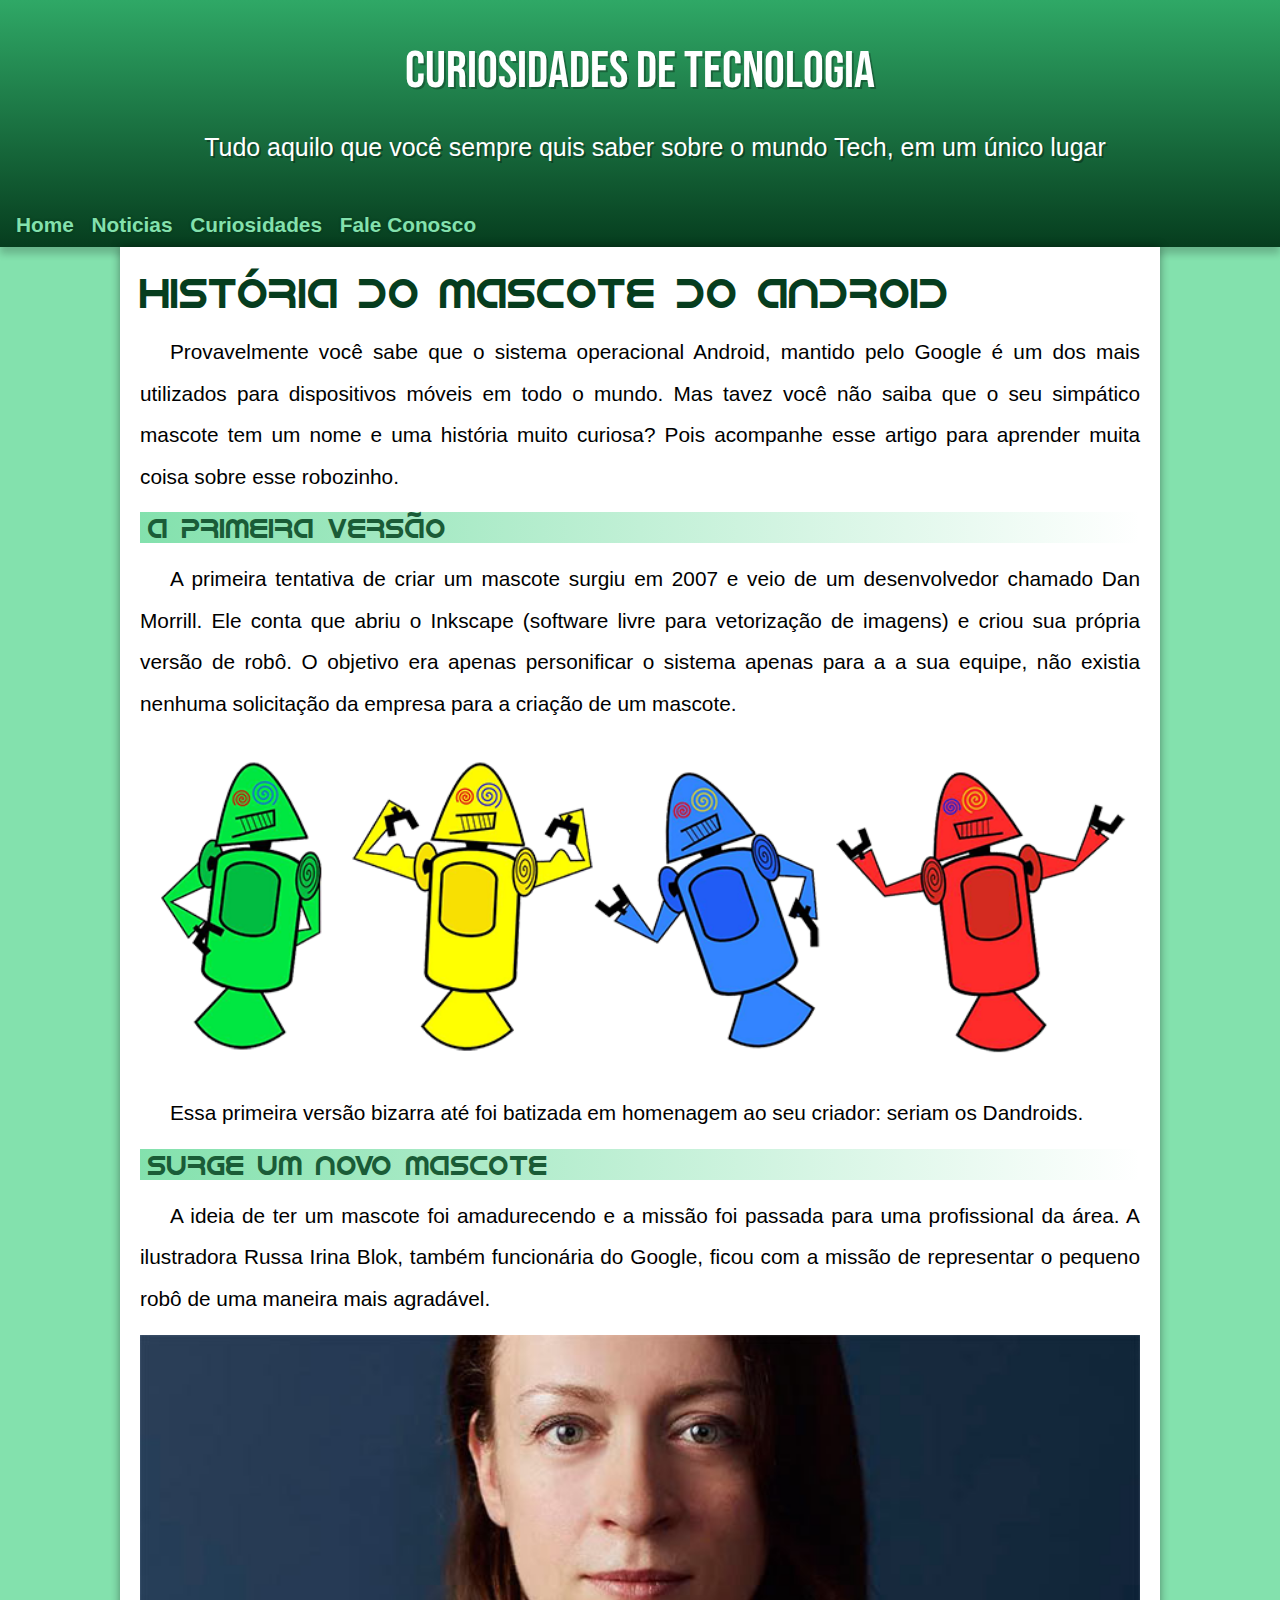
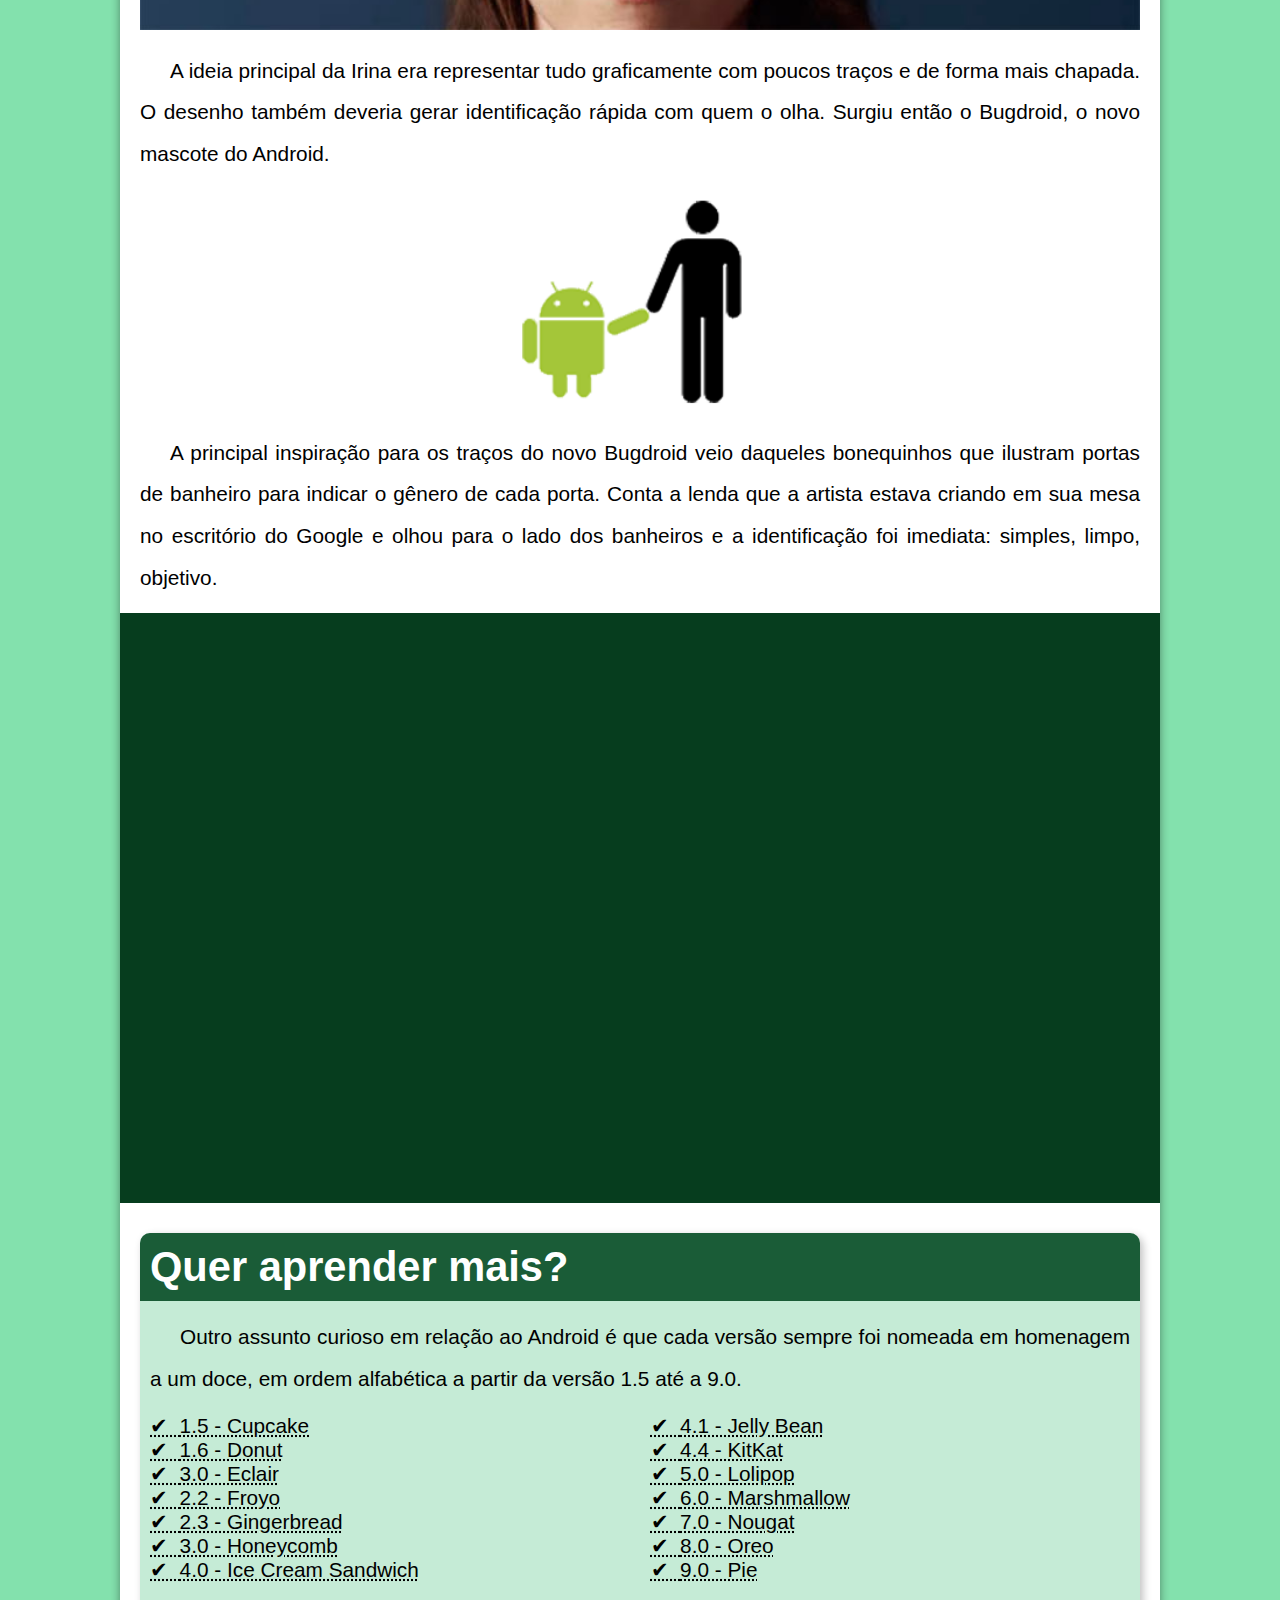
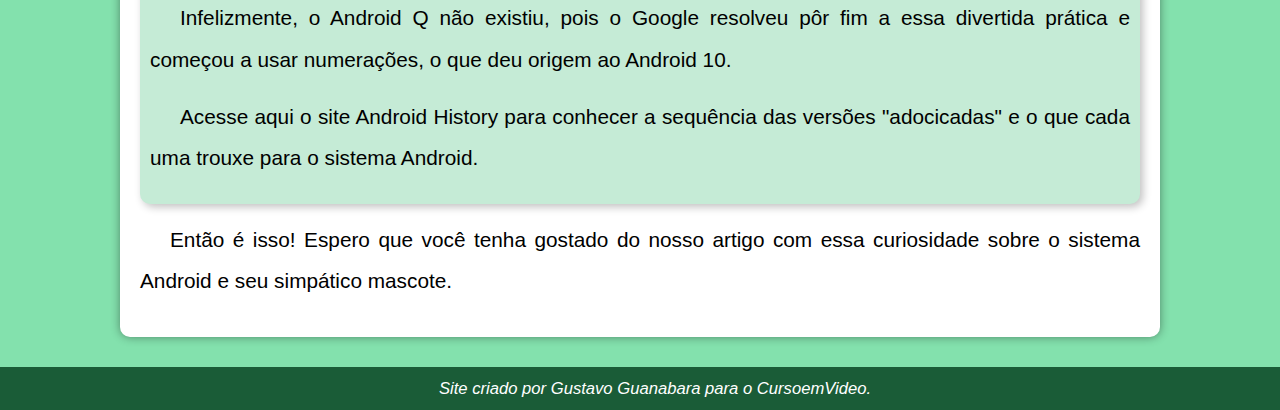
==== index.html @ c178851b "Update and rename d10.html to index.html" ====
<!DOCTYPE html>
<html lang="pt-br">
<head>
    <meta charset="UTF-8">
    <meta name="viewport" content="width=device-width, initial-scale=1.0">
    <title>Document</title>
    <link rel="stylesheet" href="style.css">
    <link rel="shortcut icon" href="imagens/favicon.ico" type="image/x-icon">
</head>
<body>
    <header>
        <h1 id="titulo-p">Curiosidades de Tecnologia</h1>
        <p id="p-titulo">Tudo aquilo que você sempre quis saber sobre o mundo Tech, em um único lugar</p>
    <nav>
        <a href="#">Home</a>
        <a href="#">Noticias</a>
        <a href="#">Curiosidades</a>
        <a href="#">Fale Conosco</a>        
    </nav>    
    </header>
    
    <main>
        <article>
            <h1 id="titulo-1">História do Mascote do Android</h1>
        
            <p>Provavelmente você sabe que o sistema operacional Android, mantido pelo Google é um dos mais utilizados para dispositivos móveis em todo o mundo. Mas tavez você não saiba que o seu simpático mascote tem um nome e uma história muito curiosa? Pois acompanhe esse artigo para aprender muita coisa sobre esse robozinho.</p>
            
            <h2>A primeira versão</h2>
            
            <p>A primeira tentativa de criar um mascote surgiu em 2007 e veio de um desenvolvedor chamado Dan Morrill. Ele conta que abriu o Inkscape (software livre para vetorização de imagens) e criou sua própria versão de robô. O objetivo era apenas personificar o sistema apenas para a a sua equipe, não existia nenhuma solicitação da empresa para a criação de um mascote.</p>
            
            <picture>
                <source media="(max-width: 800px)" srcset="imagens/dan-droids-pq.png">
                <img src="imagens/dan-droids.png" alt="">
            </picture>
            
            <p>Essa primeira versão bizarra até foi batizada em homenagem ao seu criador: seriam os Dandroids.</p>
            
            <h2>Surge um novo mascote</h2>
            
            <p>A ideia de ter um mascote foi amadurecendo e a missão foi passada para uma profissional da área. A ilustradora Russa Irina Blok, também funcionária do Google, ficou com a missão de representar o pequeno robô de uma maneira mais agradável.</p>
            
            <picture>
                <picture>
                    <source media="(max-width: 800px)" srcset="imagens/irina-blok-pq.jpg">
                    <img src="imagens/irina-blok.jpg" alt="">
                </picture>
            </picture>
            
            <p>A ideia principal da Irina era representar tudo graficamente com poucos traços e de forma mais chapada. O desenho também deveria gerar identificação rápida com quem o olha. Surgiu então o Bugdroid, o novo mascote do Android.</p>
            
            <img src="imagens/bugdroid.png" class="pequena" alt="">
            
            <p>A principal inspiração para os traços do novo Bugdroid veio daqueles bonequinhos que ilustram portas de banheiro para indicar o gênero de cada porta. Conta a lenda que a artista estava criando em sua mesa no escritório do Google e olhou para o lado dos banheiros e a identificação foi imediata: simples, limpo, objetivo.</p>
           
           
            <div class="div-video">
                <iframe width="560" height="315" src="https://www.youtube.com/embed/l2UDgpLz20M" title="YouTube video player" frameborder="0" allow="accelerometer; autoplay; clipboard-write; encrypted-media; gyroscope; picture-in-picture; web-share" allowfullscreen></iframe>
                
            </div>
            <aside>    
                <h1 id="titulo-quadro">Quer aprender mais?</h1>
                
                <p>Outro assunto curioso em relação ao Android é que cada versão sempre foi nomeada em homenagem a um doce, em ordem alfabética a partir da versão 1.5 até a 9.0.</p>
                
                <ul>
                    <abbr title=""><li>1.5 - Cupcake</li></abbr>                    
                    <abbr title=""><li>1.6 - Donut</li></abbr>
                    <abbr title=""><li>3.0 - Eclair</li> </abbr>
                    <abbr title=""><li>2.2 - Froyo</li></abbr>
                    <abbr title=""><li>2.3 - Gingerbread</li></abbr>
                    <abbr title=""><li>3.0 - Honeycomb</li></abbr>
                    <abbr title=""><li>4.0 - Ice Cream Sandwich</li></abbr>
                    <abbr title=""><li>4.1 - Jelly Bean</li> </abbr>
                    <abbr title=""> <li>4.4 - KitKat</li></abbr>
                    <abbr title=""><li>5.0 - Lolipop</li></abbr>
                    <abbr title=""><li>6.0 - Marshmallow</li></abbr>
                    <abbr title=""><li>7.0 - Nougat</li></abbr>
                    <abbr title=""><li>8.0 - Oreo</li></abbr>
                    <abbr title=""><li>9.0 - Pie</li></abbr>
                </ul>
        
                <p>Infelizmente, o Android Q não existiu, pois o Google resolveu pôr fim a essa divertida prática e começou a usar numerações, o que deu origem ao Android 10.</p>
                
                <p>Acesse aqui o site Android History para conhecer a sequência das versões "adocicadas" e o que cada uma trouxe para o sistema Android.</p>
            </aside>
            <p>Então é isso! Espero que você tenha gostado do nosso artigo com essa curiosidade sobre o sistema Android e seu simpático mascote.</p>
        
        </article>
    </main>
    <footer>
        <p>Site criado por Gustavo Guanabara para o CursoemVideo.</p>
    </footer>
</body>
</html>
---- style.css ----
@charset "UTF-8";

@import url('https://fonts.googleapis.com/css2?family=Bebas+Neue&display=swap'); 

@font-face {
    font-family: 'Android';
    src: url(idroid/IDroid.otf) format('opentype');
    font-weight: normal;
}

:root{
    --cor00: #c5ebd6;
    --cor01: #83e1ad;
    --cor02: #3ddc84;
    --cor03: #2fa866;
    --cor04: #1a5c37;
    --cor05: #063d1e;

    --fonte-padrao:arial, verdana, helvetica, sans-serif;
    --fonte-destaque: 'Bebas Neue';
    --fonte-android: 'Android';
}

*{
    margin: 0px;
    padding: 0px;
}

body{
    background-color: var(--cor01);
    font-family: var(--fonte-padrao);
    font-size: 1.3em;
}

main{
    max-width: 1000px;
    min-width: 300px;
    margin: auto;
    margin-bottom: 30px;
    border-bottom-left-radius: 10px;
    border-bottom-right-radius: 10px;
    background-color: white;
    padding: 20px;
    box-shadow: 0px 0px 10px rgba(0, 0, 0, 0.404);
}

img{
    width: 100%;
}

.pequena{
    max-width: 350px;
    margin: auto;
    display: block;
}

#titulo-1{
    color: var(--cor05);
    font-family: var(--fonte-android);
    font-weight: normal;
}

header{
    background-image: linear-gradient(to bottom, #2fa866, #063d1e);
    min-height: 150px;
    padding-top: 40px;
}

#titulo-p{
    color: white;
    font-family: var(--fonte-destaque);
    margin-bottom: 20px;
    font-weight: normal;
    font-size: 2.5em;
    text-align: center;
    text-shadow: 2px 2px 0px rgba(0, 0, 0, 0.274);
}

#p-titulo{
    color: rgb(255, 255, 255);
    text-align: center;
    font-family: var(--fonte-padrao);
    font-size: 1.2em;
    text-shadow: 2px 2px 0px rgba(0, 0, 0, 0.308);
    margin-bottom: 30px;
}

nav{
    padding: 10px;
    box-shadow: 0px 7px 7px rgba(0, 0, 0, 0.192);
}

nav > a{
    padding: 6px;
    color: var(--cor01);
    text-decoration: none;
    text-shadow: 0px 0px 3px rgba(0, 0, 0, 0.336);
    font-weight: bold;
    border-radius: 5px;
    transition-duration: 0.5s;
}

nav > a:hover{
    text-decoration: underline;
    border-radius: 5px;
    color: #063d1e;
    background-color: #3ddc84;
}

p{
    text-align: justify;
    margin: 15px 0px;
    text-indent: 30px;
    line-height: 2em;
}

h2{
    background-image: linear-gradient(to right, #83e1ad, transparent);
    color: var(--cor04);
    font-family: var(--fonte-android);
    font-size: 1.3em;
    text-indent: 8px;
    font-weight: normal;
}

aside{
    background-color: #c5ebd6;
    border-radius: 10px;
    padding: 10px;
    box-shadow: 3px 3px 8px rgba(0, 0, 0, 0.247);
}

.div-video{
    background-color: var(--cor05);
    margin: 0px -20px 30px -20px;
    padding: 20px;
    padding-bottom: 57%;
    position: relative;
}

.div-video > iframe{
    position: absolute;
    top: 5%;
    left: 5%;
    width: 90%;
    height: 90%;
}

#titulo-quadro{
    color: white;
    background-color: #1a5c37;
    border-top-left-radius: 10px;
    border-top-right-radius: 10px;
    padding: 10px;
    margin: -10px -10px 0 -10px;
}

ul{
    list-style-type: '\2714\00A0\00A0';
    list-style-position: inside;
    columns: 2;
}

footer{
    background-color: var(--cor04);
    margin: 0px;
    padding: 5px;
}

footer > p{
    text-align: center;
    color: rgb(255, 255, 255);
    margin: 0px;
    font-style: italic;
    text-align: center;
    font-size: 0.8em;
}
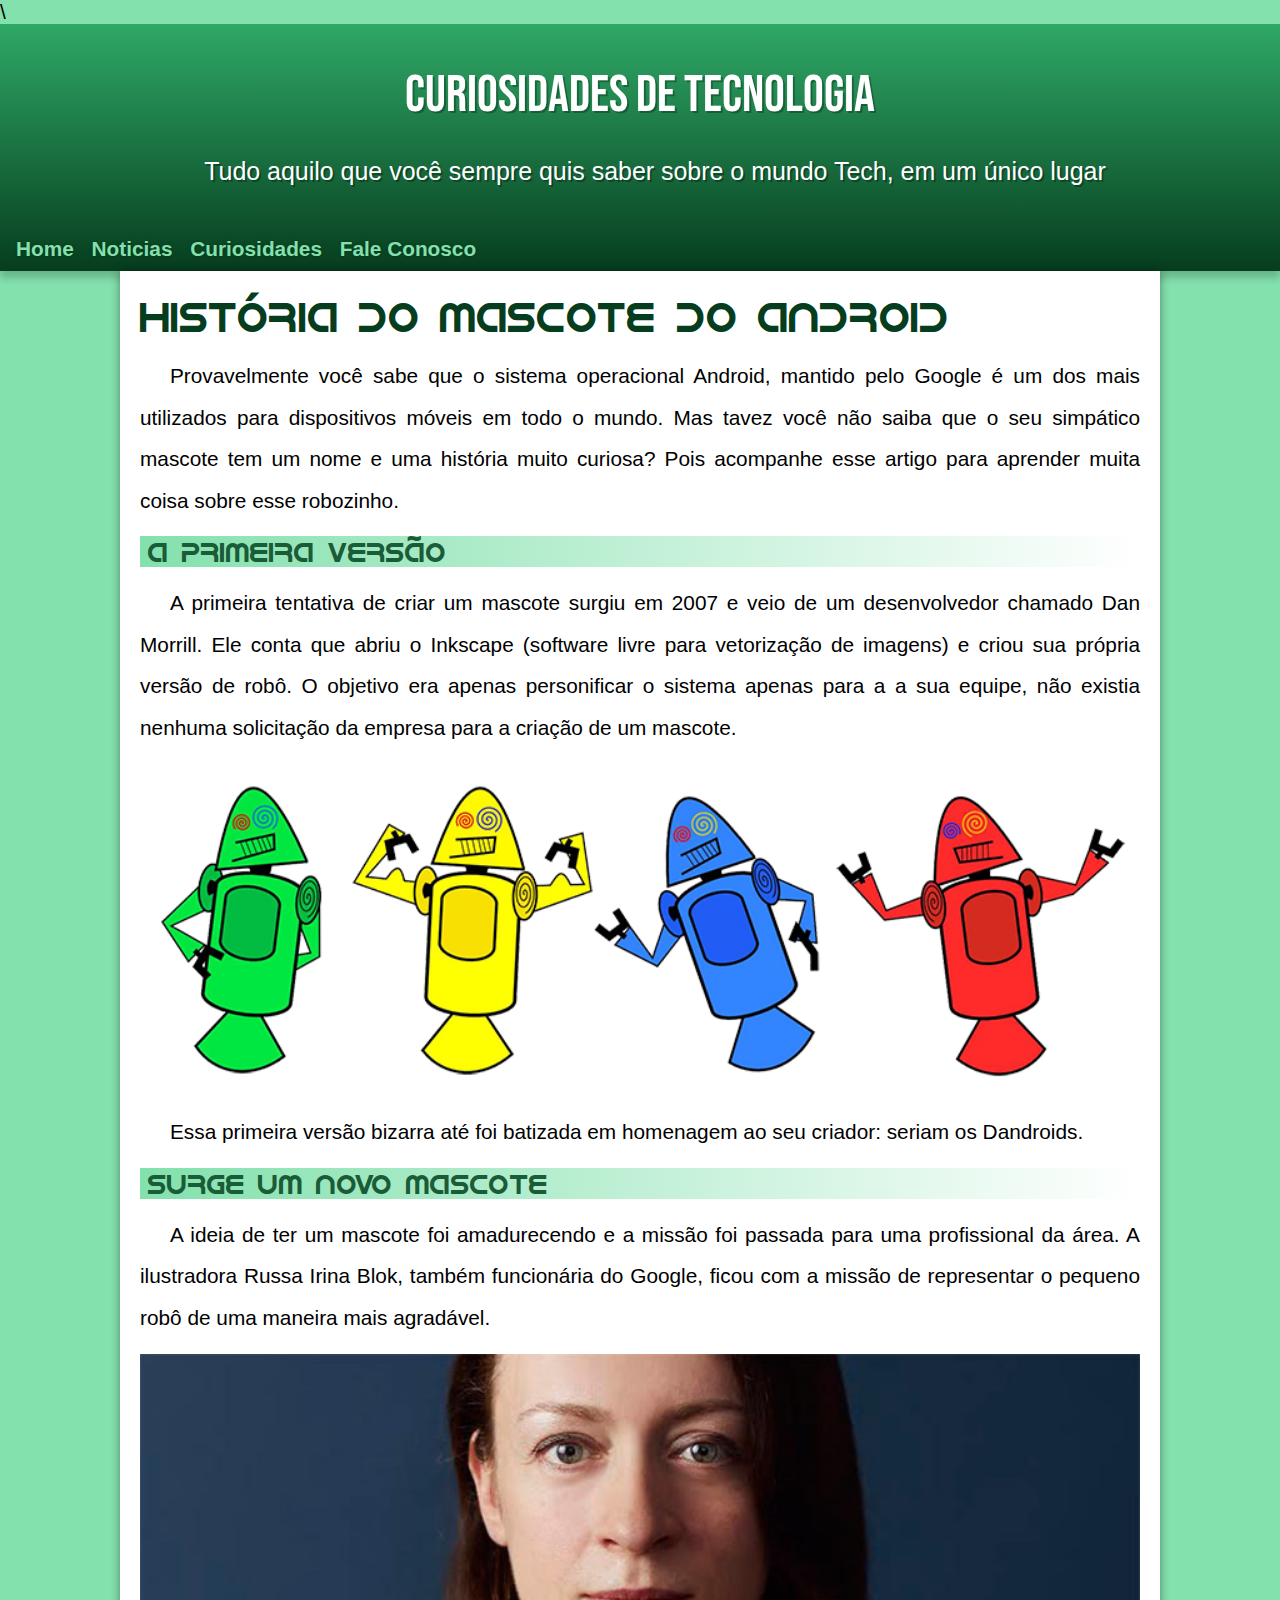
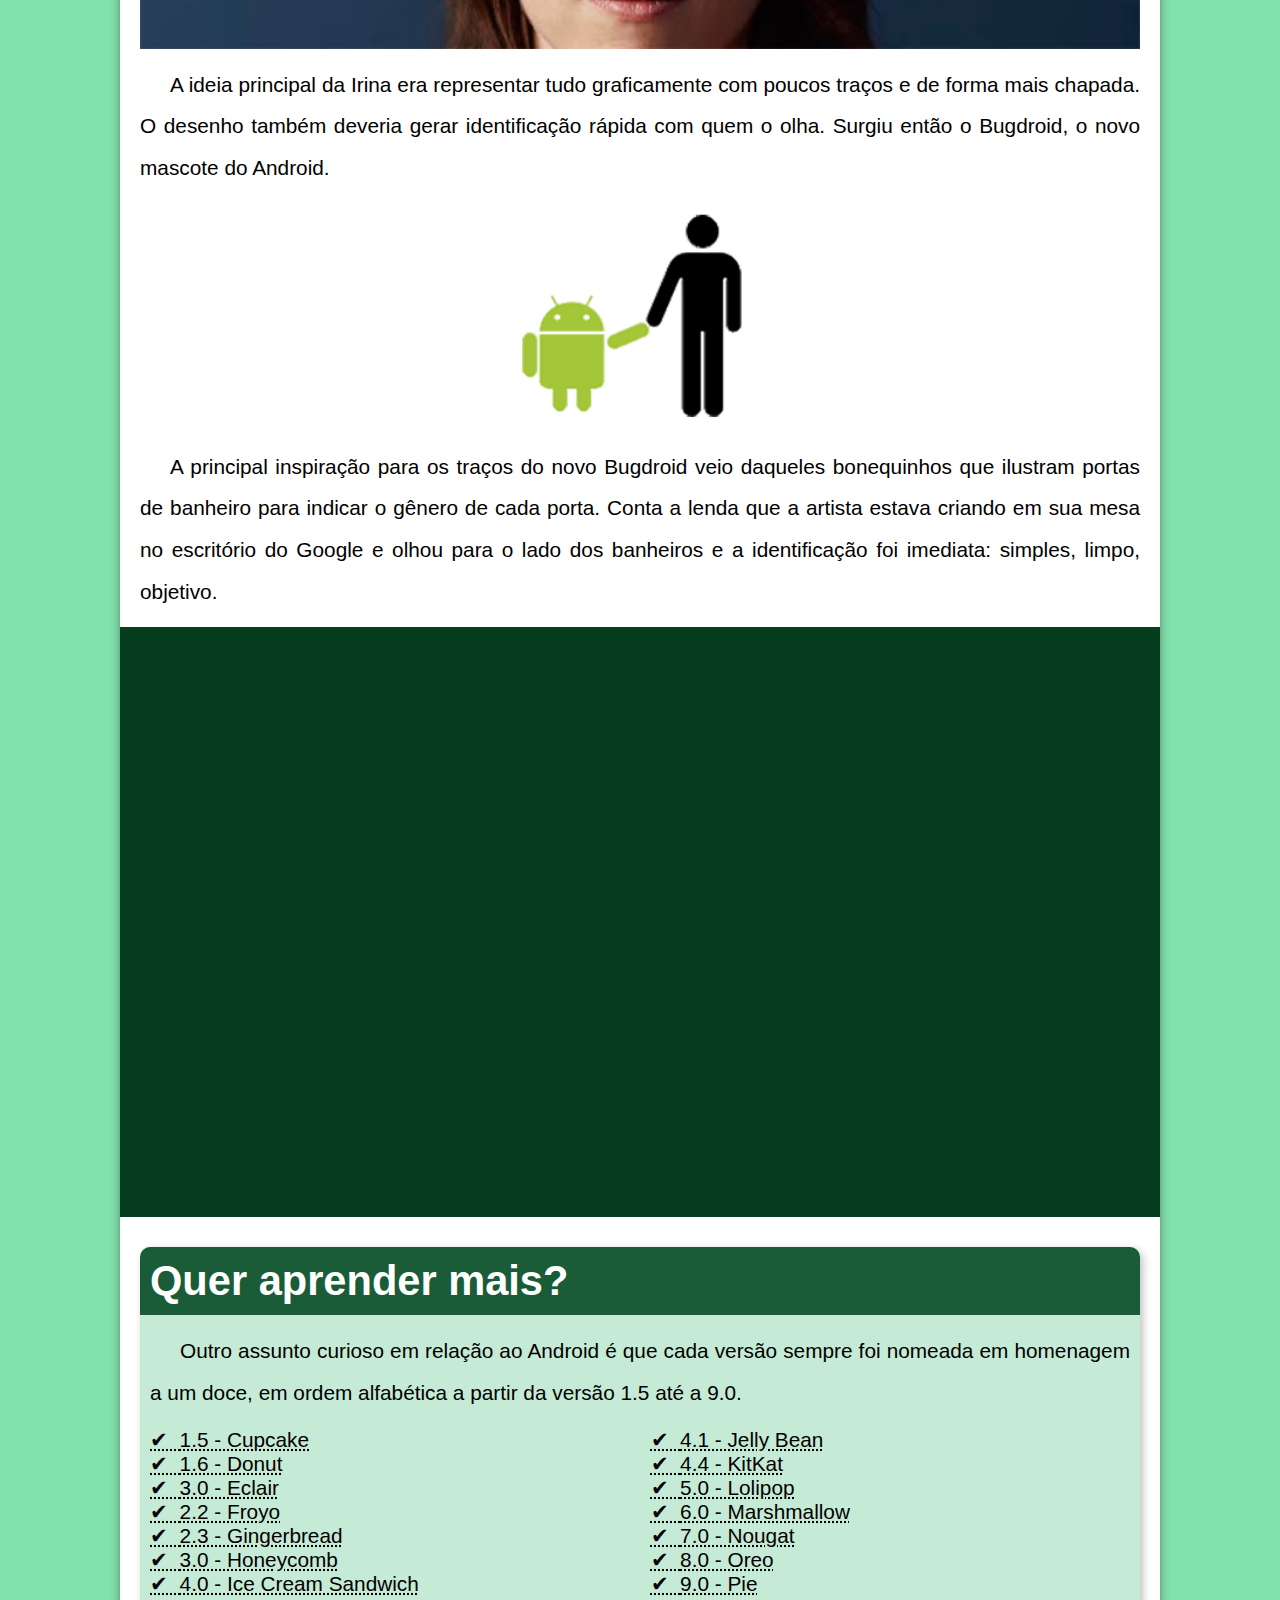
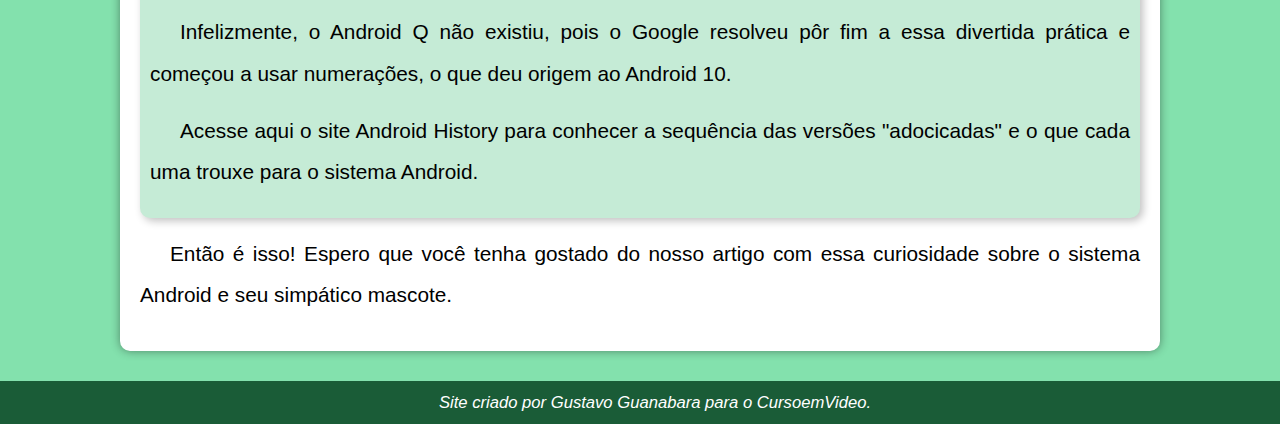
==== commit a105a339: "Update index.html" ====
--- a/index.html
+++ b/index.html
@@ -1,9 +1,9 @@
-<!DOCTYPE html>
+\<!DOCTYPE html>
 <html lang="pt-br">
 <head>
     <meta charset="UTF-8">
     <meta name="viewport" content="width=device-width, initial-scale=1.0">
-    <title>Document</title>
+    <title>Projeto Android</title>
     <link rel="stylesheet" href="style.css">
     <link rel="shortcut icon" href="imagens/favicon.ico" type="image/x-icon">
 </head>
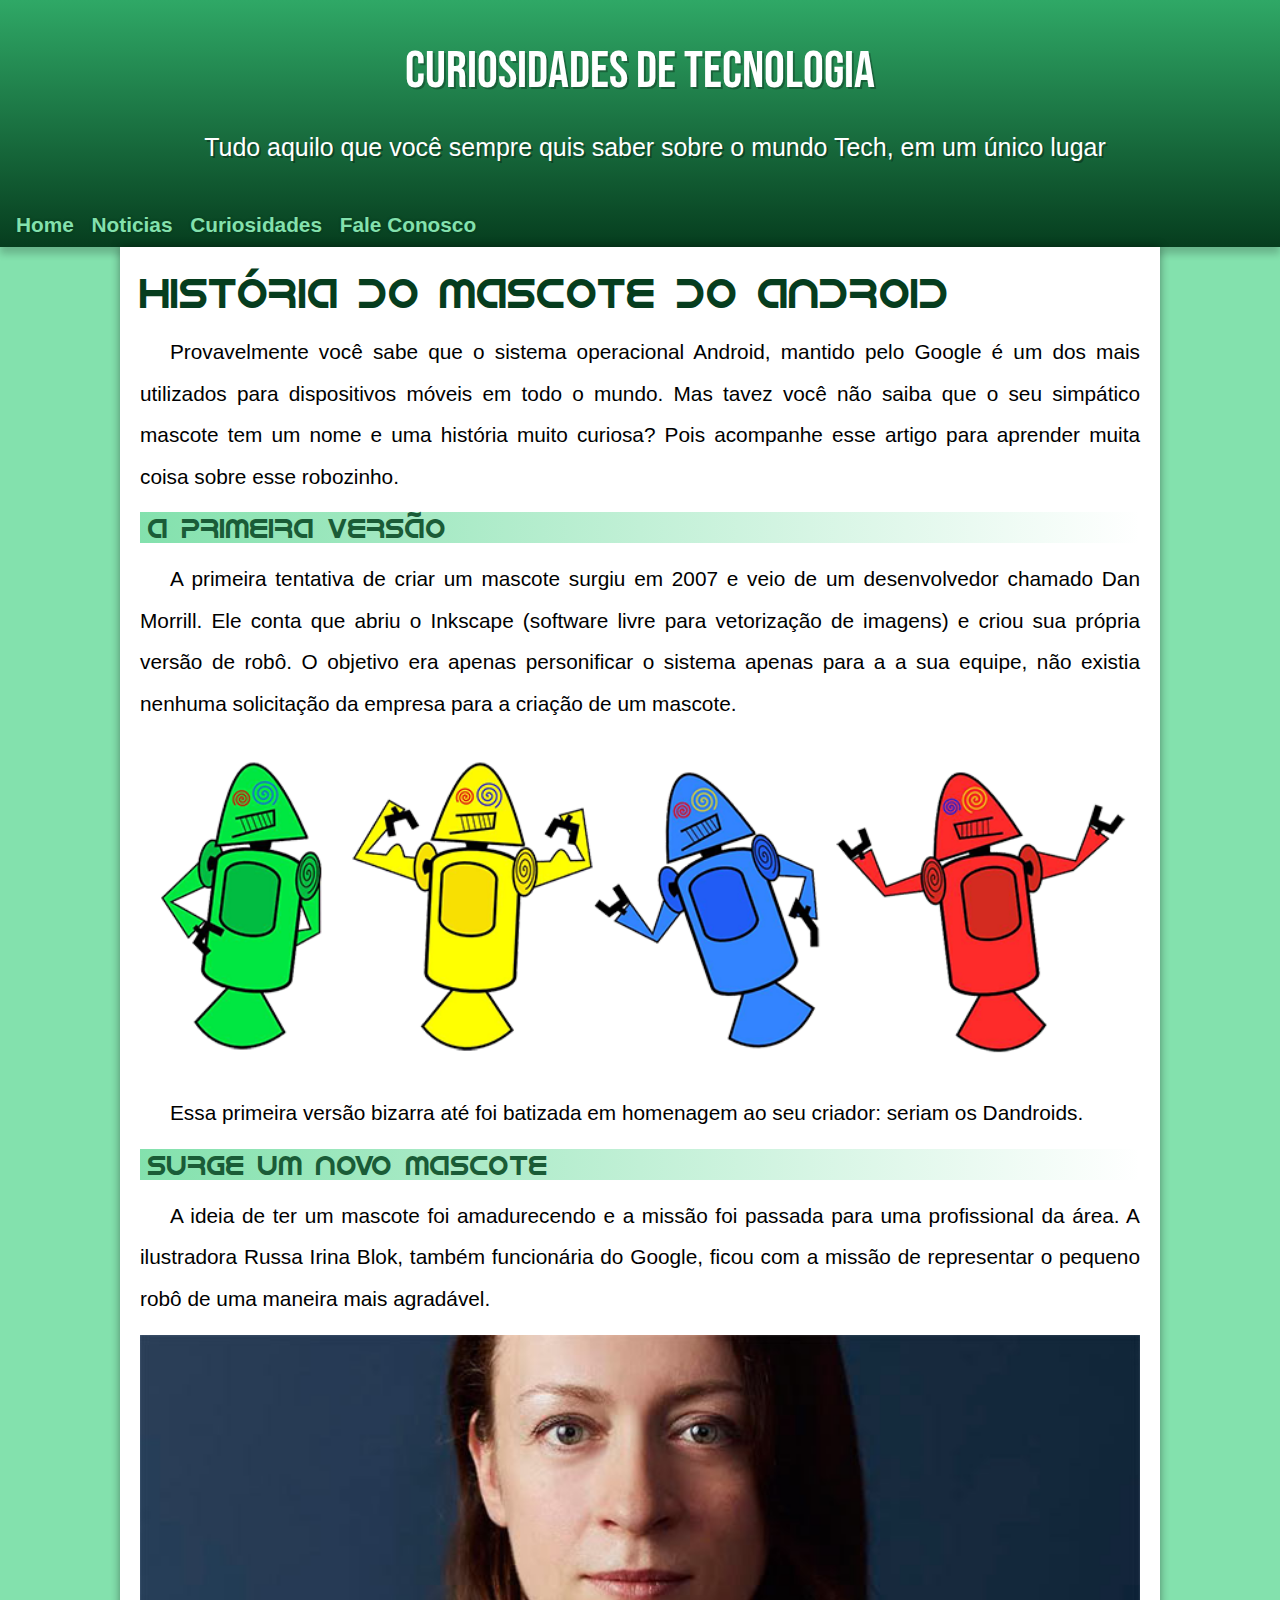
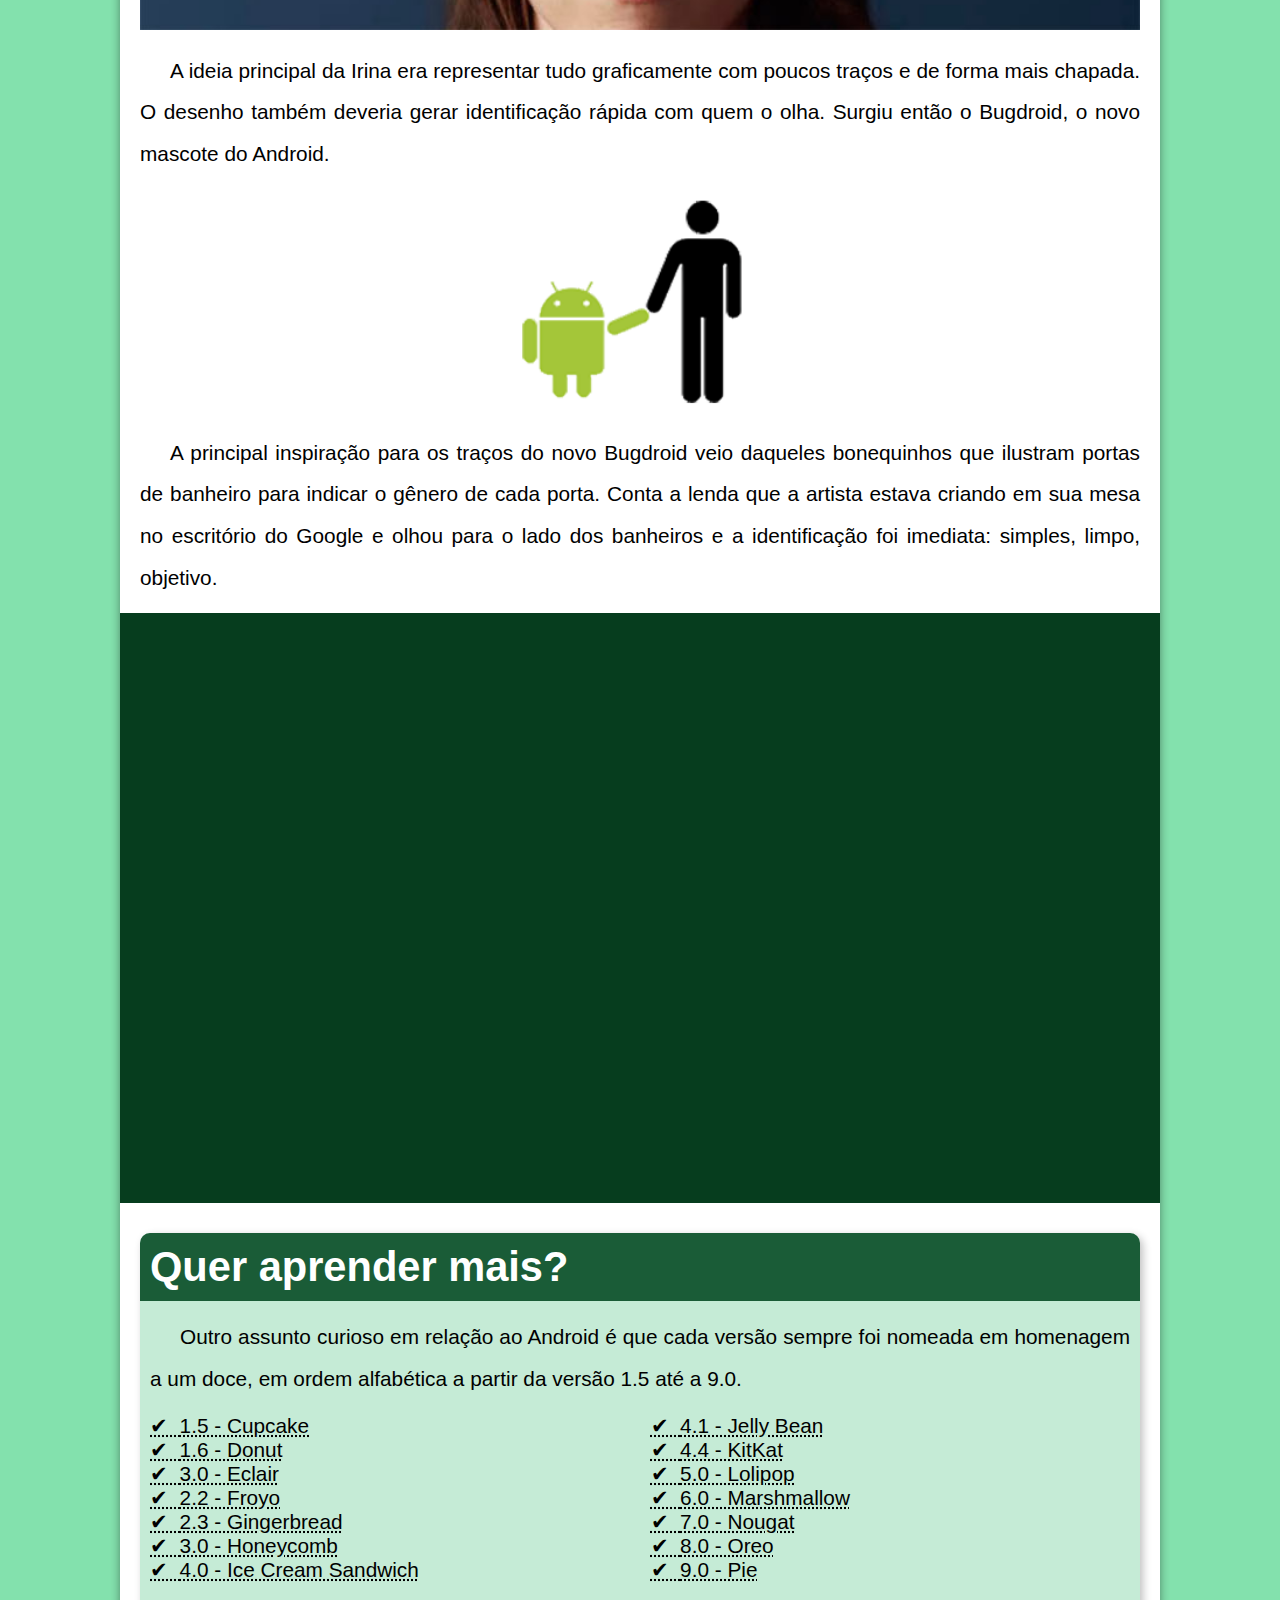
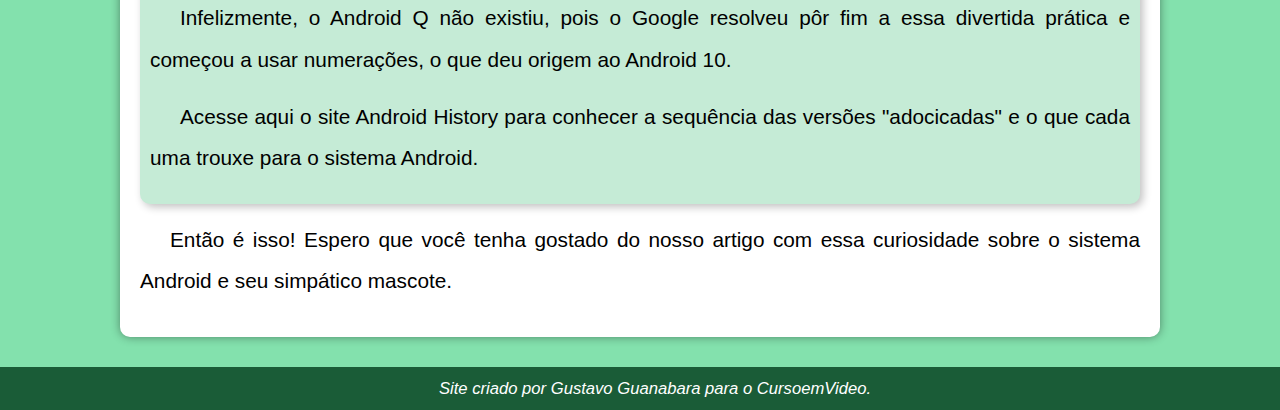
==== commit 6482063f: "Update index.html" ====
--- a/index.html
+++ b/index.html
@@ -1,4 +1,4 @@
-\<!DOCTYPE html>
+<!DOCTYPE html>
 <html lang="pt-br">
 <head>
     <meta charset="UTF-8">
